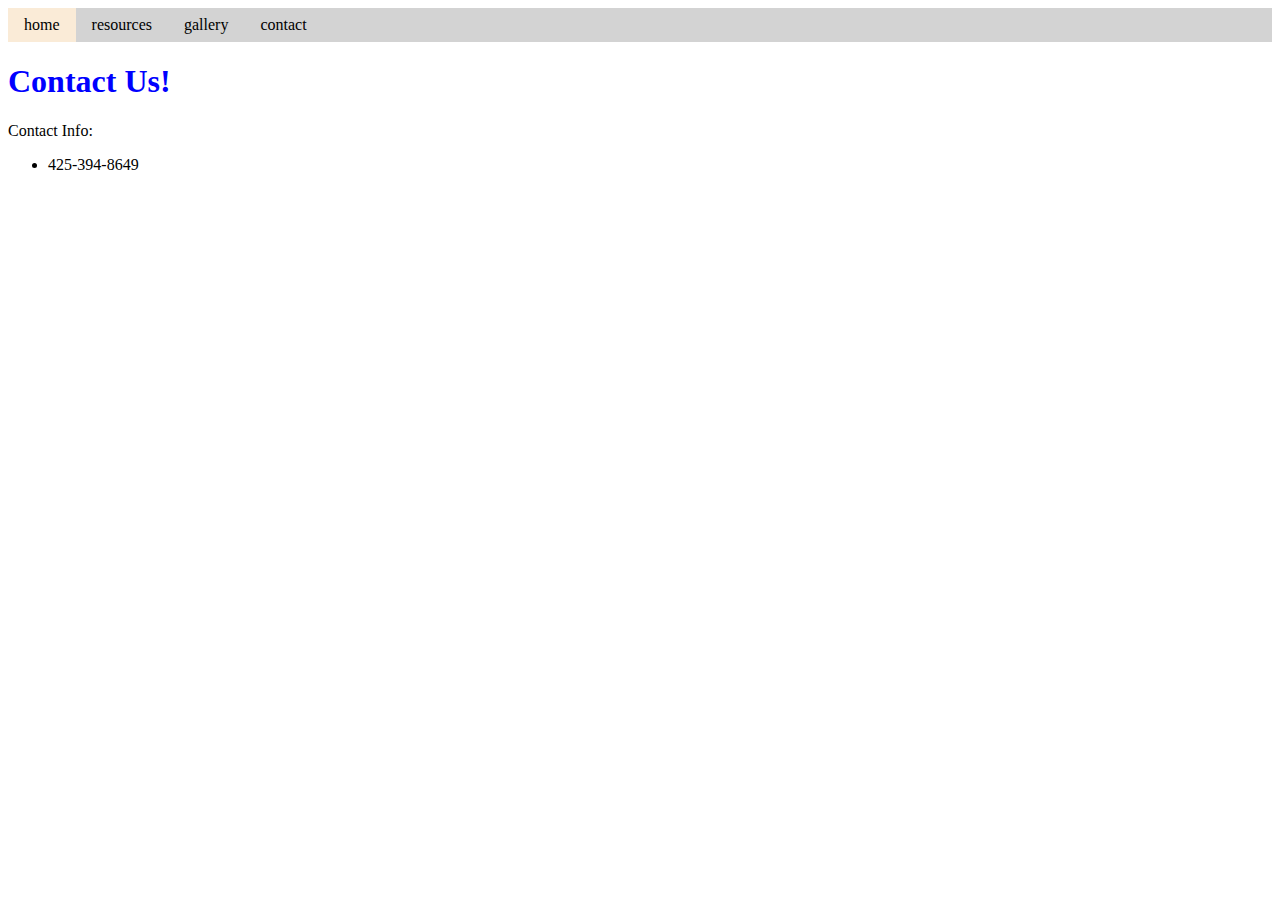
==== contact.html @ 6a6f7dad "set up nav bar and 4 pages" ====
<!DOCTYPE html>
<html lang="en">
<head>
    <meta charset="UTF-8">
    <meta name="viewport" content="width=device-width, initial-scale=1.0">
    <title>contact</title>
    <link rel="stylesheet" href="style.css">

    <ul class="nav">
        <li class="active"><a href="index.html">home</a></li>
        <li><a href="resources.html">resources</a></li>
        <li><a href="gallery.html">gallery</a></li>
        <li><a href="contact.html">contact</a></li>
    </ul>
</head>
<body>
    <h1>Contact Us!</h1>
    <p>Contact Info:</p>
    <ul>
        <li><p>425-394-8649</p></li>

    </ul>
</body>
</html>
---- style.css ----
h1{
    size: 50px;
    color: blue;
}


.nav {
    list-style-type: none;
    background-color: lightgray;
    margin: 0;
    padding: 0;
    overflow: hidden;
}
ul.nav li {
    float: left;
}
ul.nav li a {
    display: block;
    padding: 8px 16px;
    color: black;
    text-decoration: none;
}
ul.nav a:hover {
    background-color: #555;
    color: white;
}
.active {
    background-color: antiquewhite;
}
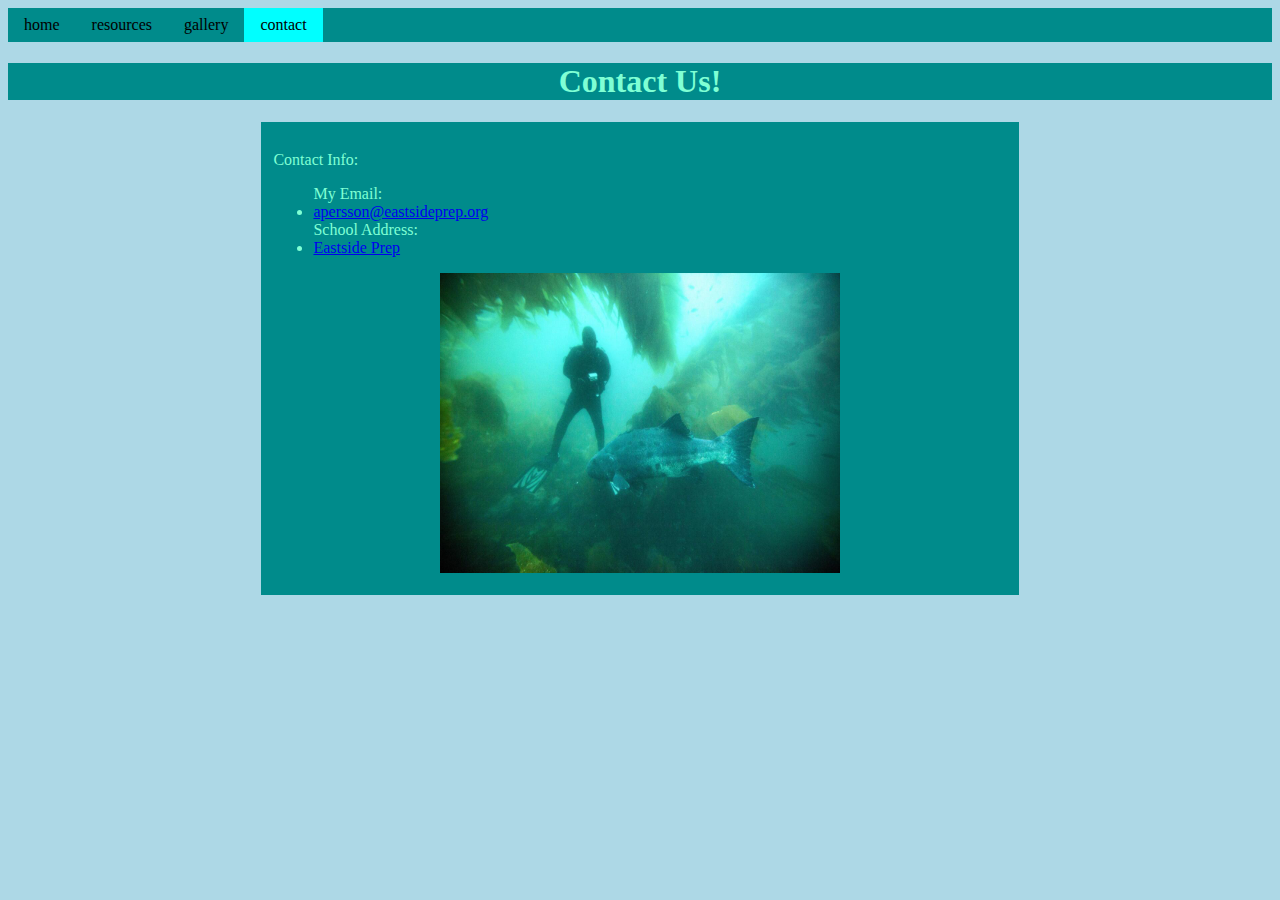
==== commit 2603301f: "finished website" ====
--- a/contact.html
+++ b/contact.html
@@ -4,21 +4,29 @@
     <meta charset="UTF-8">
     <meta name="viewport" content="width=device-width, initial-scale=1.0">
     <title>contact</title>
-    <link rel="stylesheet" href="style.css">
+    <link rel="stylesheet" href="css/style.css">
 
     <ul class="nav">
-        <li class="active"><a href="index.html">home</a></li>
+        <li><a href="index.html">home</a></li>
         <li><a href="resources.html">resources</a></li>
         <li><a href="gallery.html">gallery</a></li>
-        <li><a href="contact.html">contact</a></li>
+        <li class="active"><a href="contact.html">contact</a></li>
     </ul>
 </head>
 <body>
     <h1>Contact Us!</h1>
-    <p>Contact Info:</p>
-    <ul>
-        <li><p>425-394-8649</p></li>
-
-    </ul>
+    <div class="div">
+        <p>Contact Info:</p>
+        <ul>
+            <a>My Email:</a>
+            <li><a href="mailto:apersson@eastsideprep.org">apersson@eastsideprep.org</a></li>
+            <a>School Address:</a>
+            <li><a href="https://maps.app.goo.gl/884G8hViuYHntTuQ7" target="_blank" rel="noopener noreferrer">Eastside Prep</a></li>
+        </ul>
+        <img class="centeredimage" src="images/seabass.jpg"
+        width="400"
+        height="300"
+        >
+    </div>
 </body>
 </html>--- a/css/style.css
+++ b/css/style.css
@@ -0,0 +1,57 @@
+h1{
+    size: 50px;
+    color:aquamarine;
+    background-color:darkcyan;
+    text-align: center;
+}
+
+p{
+    size:20px;
+    color:aquamarine;
+}
+
+body{
+    background: lightblue;
+}
+
+.centeredimage{
+    display: block;
+    margin:10px auto;
+}
+ul{
+    size:20px;
+    color:aquamarine;
+
+}
+.div{
+    display: block;
+    margin: 10px auto;
+    background-color:darkcyan;
+    margin-right: 20%;
+    margin-left: 20%;
+    padding: 1%;
+}
+
+.nav {
+    list-style-type: none;
+    background-color: darkcyan;
+    margin: 0;
+    padding: 0;
+    overflow: hidden;
+}
+ul.nav li {
+    float: left;
+}
+ul.nav li a {
+    display: block;
+    padding: 8px 16px;
+    color: black;
+    text-decoration: none;
+}
+ul.nav a:hover {
+    background-color: rgb(2, 87, 87);
+    color: white;
+}
+.active {
+    background-color: aqua;
+}
